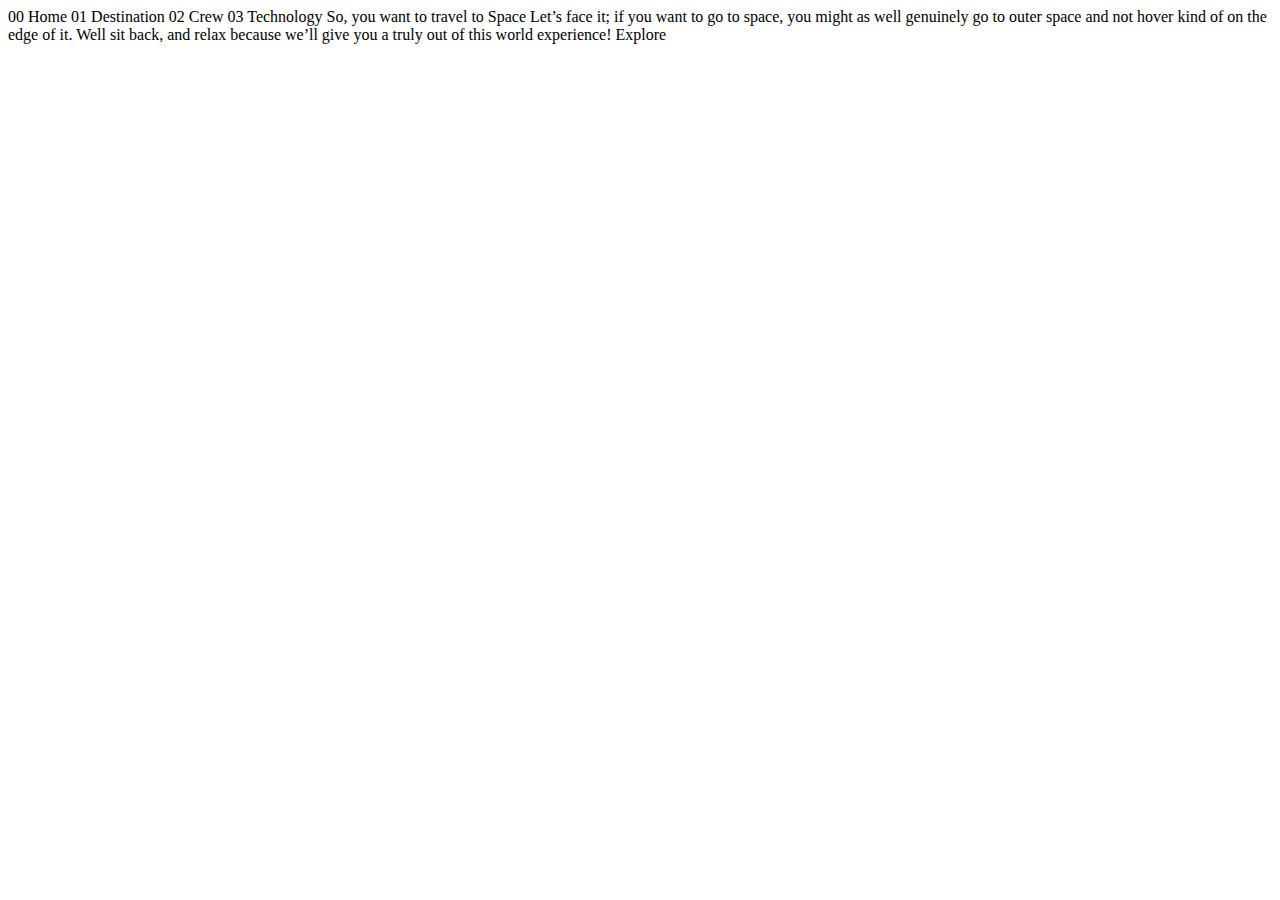
==== index.html @ 26bc1f6c "initial download" ====
<!DOCTYPE html>
<html lang="en">
<head>
  <meta charset="UTF-8">
  <meta name="viewport" content="width=device-width, initial-scale=1.0">

  <link rel="icon" type="image/png" sizes="32x32" href="./assets/favicon-32x32.png">
  
  <title>Frontend Mentor | Space tourism website</title>
</head>
<body>

  00 Home
  01 Destination
  02 Crew
  03 Technology

  So, you want to travel to
  Space
  Let’s face it; if you want to go to space, you might as well genuinely go to 
  outer space and not hover kind of on the edge of it. Well sit back, and relax 
  because we’ll give you a truly out of this world experience!

  Explore

</body>
</html>
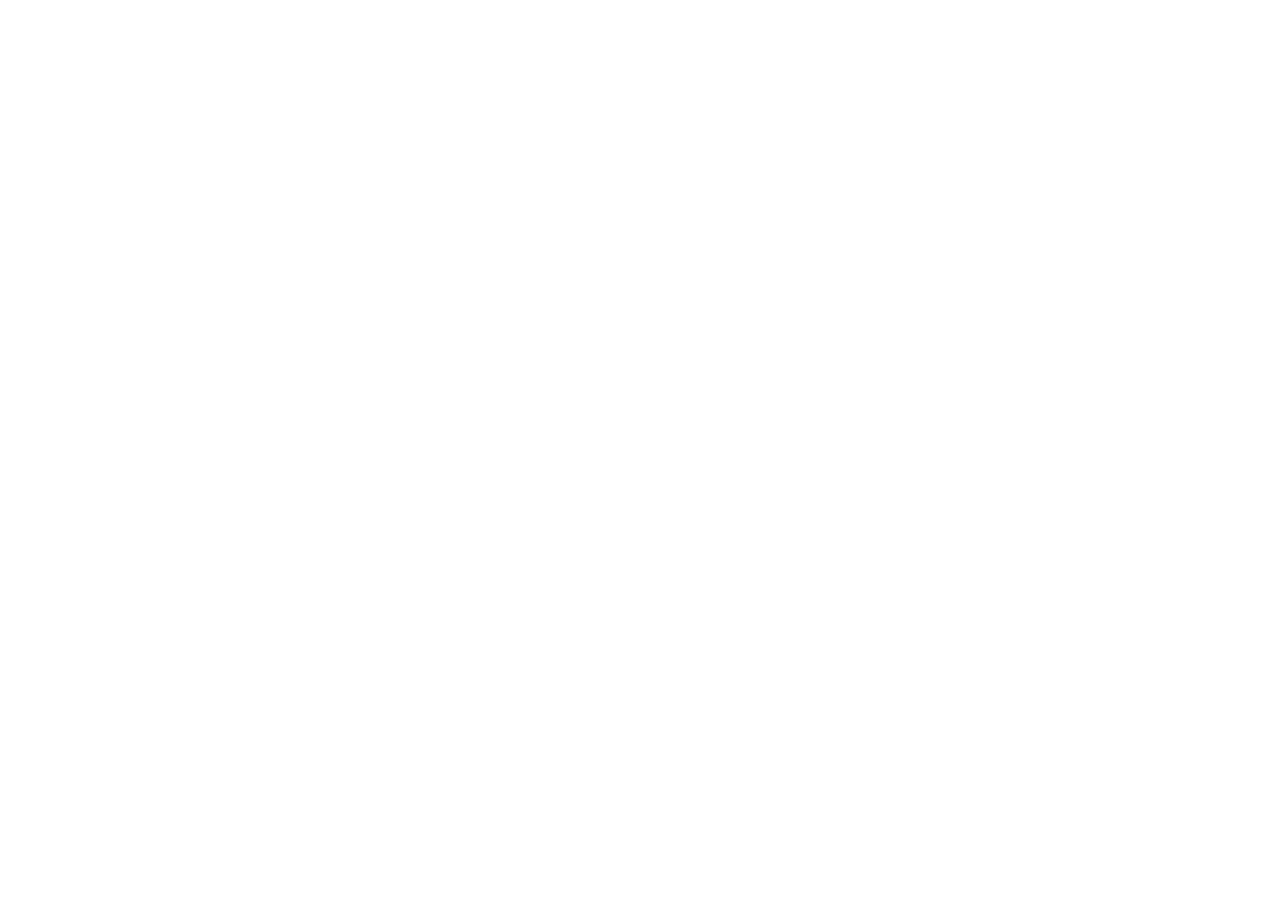
==== commit cb6760da: "add css reset and sass" ====
--- a/index.html
+++ b/index.html
@@ -1,15 +1,15 @@
 <!DOCTYPE html>
 <html lang="en">
-<head>
-  <meta charset="UTF-8">
-  <meta name="viewport" content="width=device-width, initial-scale=1.0">
-
-  <link rel="icon" type="image/png" sizes="32x32" href="./assets/favicon-32x32.png">
-  
-  <title>Frontend Mentor | Space tourism website</title>
-</head>
-<body>
-
+  <head>
+    <meta charset="UTF-8" />
+    <meta name="viewport" content="width=device-width, initial-scale=1.0" />
+    <link rel="icon" type="image/png" sizes="32x32" href="./assets/favicon-32x32.png" />
+    <link rel="stylesheet" href="./index.css" />
+    <script src="./index.js"></script>
+    <title>Space Tourism</title>
+  </head>
+  <body>
+    <!--
   00 Home
   01 Destination
   02 Crew
@@ -17,11 +17,10 @@
 
   So, you want to travel to
   Space
-  Let’s face it; if you want to go to space, you might as well genuinely go to 
-  outer space and not hover kind of on the edge of it. Well sit back, and relax 
+  Let’s face it; if you want to go to space, you might as well genuinely go to
+  outer space and not hover kind of on the edge of it. Well sit back, and relax
   because we’ll give you a truly out of this world experience!
 
-  Explore
-
-</body>
-</html>+  Explore -->
+  </body>
+</html>
--- a/index.css
+++ b/index.css
@@ -0,0 +1,73 @@
+/* CSS Reset */
+/* box sizing */
+*,
+*::before,
+*::after {
+  box-sizing: border-box;
+}
+
+/* margins */
+body,
+h1,
+h2,
+h3,
+h4,
+h5,
+h6,
+p,
+figure,
+picture {
+  margin: 0;
+}
+
+/* set up the body */
+body {
+  /* browser's 1.4 deafult is too tight */
+  line-height: 1.5;
+  min-height: 100vh;
+}
+
+/* work with images easier */
+img,
+picture {
+  max-width: 100%;
+  display: block;
+  border: none;
+}
+
+/* list styles */
+ul[role="list"],
+ol[role="list"] {
+  list-style: none;
+}
+
+/* make forms easier */
+input,
+button,
+textarea,
+select {
+  font: inherit;
+}
+
+textarea {
+  resize: none;
+}
+
+button,
+a {
+  cursor: pointer;
+  color: inherit;
+}
+
+/* remove animations for whom they turn it off #accessibility */
+@media (prefers-reduced-motion: reduce) {
+  *,
+  *::before,
+  *::after {
+    animation-duration: 0.01ms !important;
+    animation-iteration-count: 1 !important;
+    transition-duration: 0.01ms !important;
+    scroll-behavior: auto !important;
+  }
+}
+/*# sourceMappingURL=index.css.map */